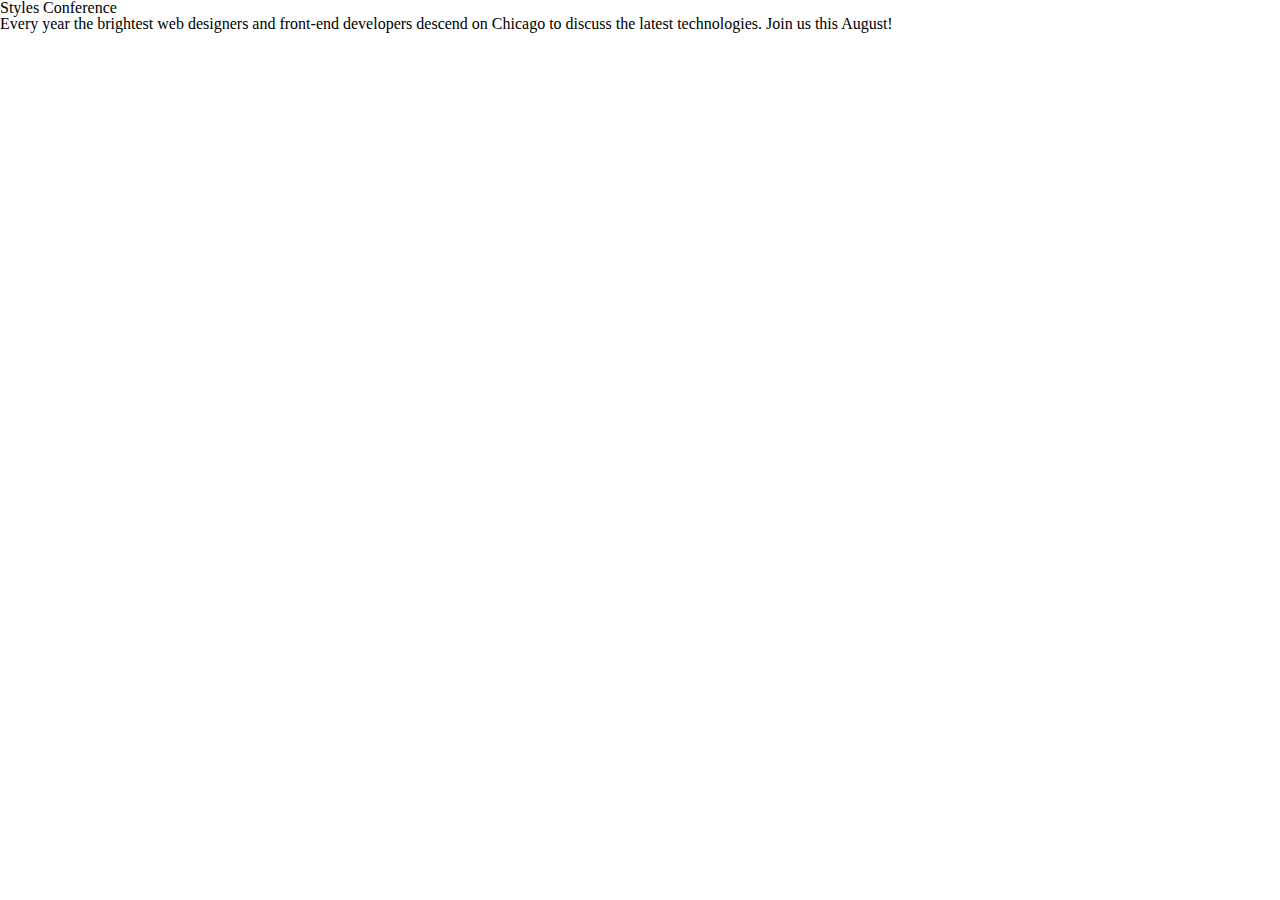
==== index.html @ ef527df9 "First Upload?" ====
<!DOCTYPE html>
<html lang="en">
	<head>
		<meta charset="utf-8">
		<title>Styles Conference!</title>
		<link rel="stylesheet" href="assets/stylesheets/main.css">
	</head>
	<body>
		<h1>Styles Conference</h1>
		<p>Every year the brightest web designers and front-end developers descend on Chicago to discuss the latest technologies. Join us this August!</p>
	</body>
</html>
---- assets/stylesheets/main.css ----
/* http://meyerweb.com/eric/tools/css/reset/ 2. v2.0 | 20110126
  License: none (public domain)
*/

html, body, div, span, applet, object, iframe,
h1, h2, h3, h4, h5, h6, p, blockquote, pre,
a, abbr, acronym, address, big, cite, code,
del, dfn, em, img, ins, kbd, q, s, samp,
small, strike, strong, sub, sup, tt, var,
b, u, i, center,
dl, dt, dd, ol, ul, li,
fieldset, form, label, legend,
table, caption, tbody, tfoot, thead, tr, th, td,
article, aside, canvas, details, embed,
figure, figcaption, footer, header, hgroup,
menu, nav, output, ruby, section, summary,
time, mark, audio, video {
  margin: 0;
  padding: 0;
  border: 0;
  font-size: 100%;
  font: inherit;
  vertical-align: baseline;
}
/* HTML5 display-role reset for older browsers */
article, aside, details, figcaption, figure,
footer, header, hgroup, menu, nav, section {
  display: block;
}
body {
  line-height: 1;
}
ol, ul {
  list-style: none;
}
blockquote, q {
  quotes: none;
}
blockquote:before, blockquote:after,
q:before, q:after {
  content: '';
  content: none;
}
table {
  border-collapse: collapse;
  border-spacing: 0;
}
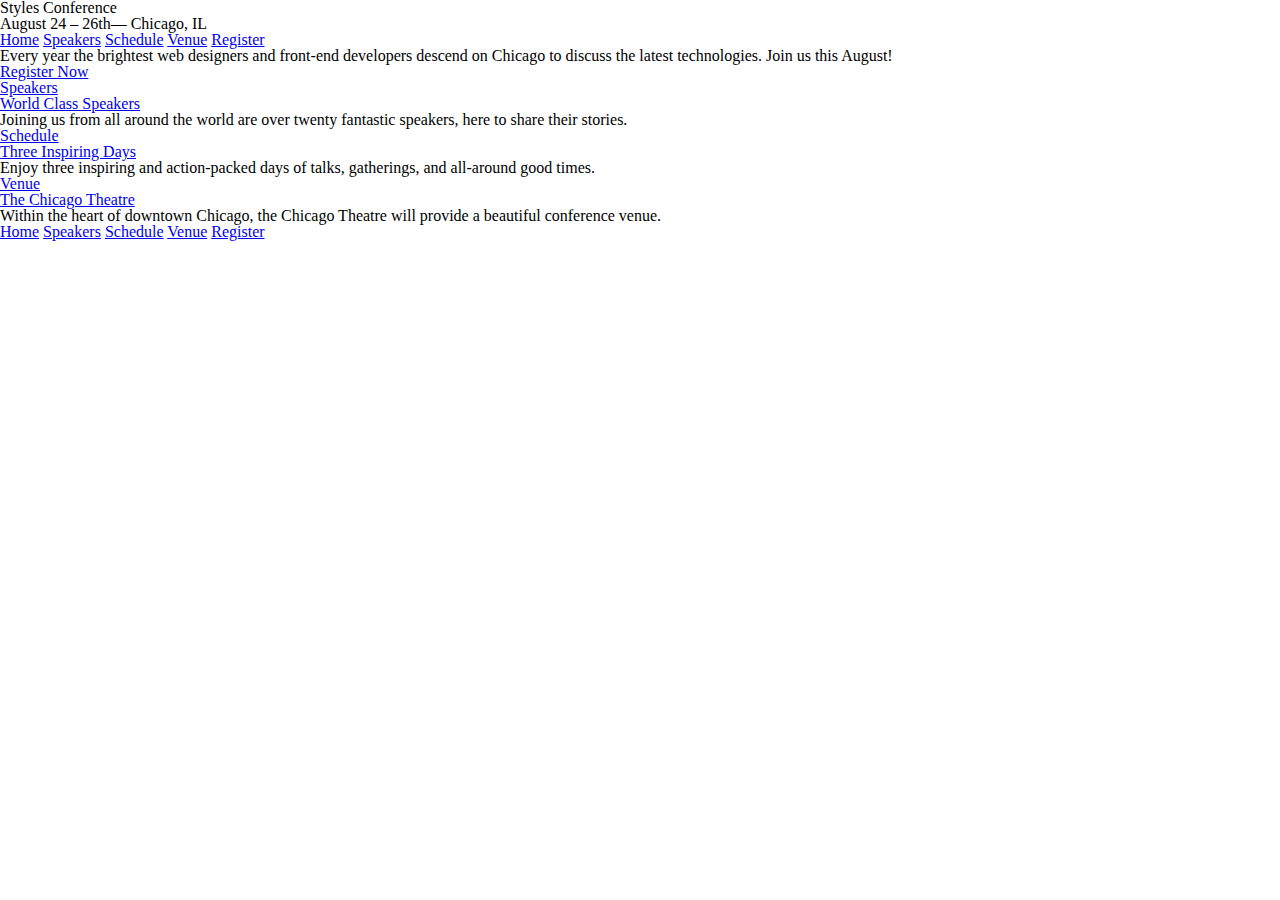
==== commit 6d160343: "Add files via upload" ====
--- a/index.html
+++ b/index.html
@@ -6,7 +6,64 @@
 		<link rel="stylesheet" href="assets/stylesheets/main.css">
 	</head>
 	<body>
-		<h1>Styles Conference</h1>
-		<p>Every year the brightest web designers and front-end developers descend on Chicago to discuss the latest technologies. Join us this August!</p>
+
+		<header class="container">
+			<h1>Styles Conference</h1>
+			<h3> August 24 &ndash; 26th&mdash; Chicago, IL </h3>
+
+			<nav>
+				<a href="index.html">Home</a>
+				<a href="speakers.html">Speakers</a>
+				<a href="schedule.html">Schedule</a>
+				<a href="Venue.html">Venue</a>
+				<a href="register.html">Register</a>
+			</nav>
+
+		</header>
+
+
+		<section>
+			
+			<p>Every year the brightest web designers and front-end developers descend on Chicago to discuss the latest technologies. Join us this August!</p>
+
+			<a href="register.html">Register Now </a>
+		</section>
+
+		<section>
+			<section>
+				<a href="speakers.html">
+					<h5>Speakers</h5>
+					<h3>World Class Speakers</h3>
+				</a>
+				<p>Joining us from all around the world are over twenty fantastic speakers, here to share their stories.</p>
+			</section>
+
+			<section>
+				<a href="schedule.html">
+					<h5>Schedule</h5>
+					<h3>Three Inspiring Days</h3>
+				</a>
+				<p>Enjoy three inspiring and action-packed days of talks, gatherings, and all-around good times.</p>
+			</section>
+
+			<section>
+				<a href="venue.html">
+					<h5>Venue</h5>
+					<h3>The Chicago Theatre</h3>
+				</a>
+				<p> Within the heart of downtown Chicago, the Chicago Theatre will provide a beautiful conference venue.
+				</p>
+			</section>
+		</section>
+
+		<footer class="container">
+			<nav>
+				<a href="index.html">Home</a>
+				<a href="speakers.html">Speakers</a>
+				<a href="schedule.html">Schedule</a>
+				<a href="Venue.html">Venue</a>
+				<a href="register.html">Register</a>
+			</nav>
+		</footer>
 	</body>
 </html>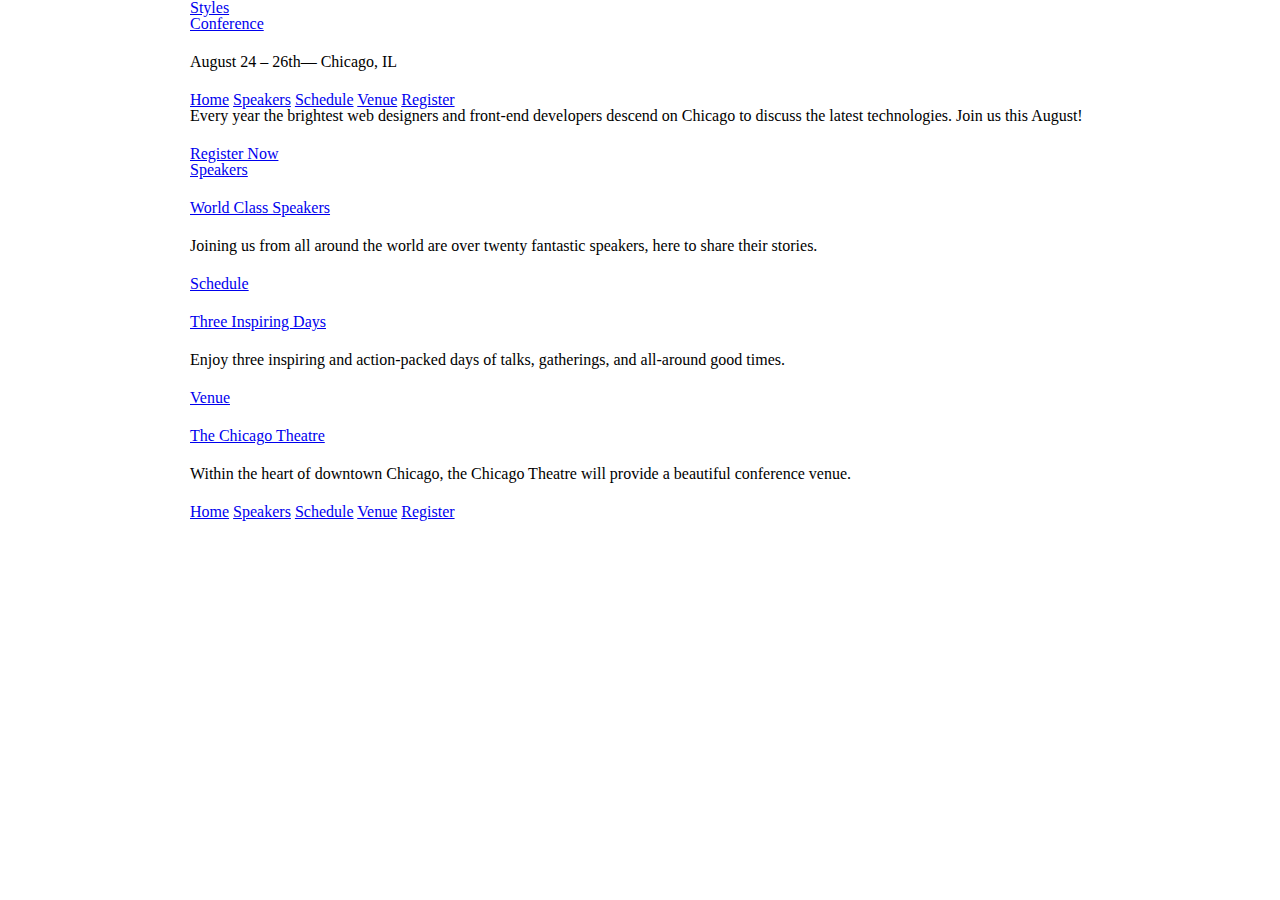
==== commit cfc69a65: "Oct. 3 in class work" ====
--- a/index.html
+++ b/index.html
@@ -7,8 +7,8 @@
 	</head>
 	<body>
 
-		<header class="container">
-			<h1>Styles Conference</h1>
+		<header class="container group">
+			<h1 class="logo"><a href="index.html">Styles <br> Conference</a></h1>
 			<h3> August 24 &ndash; 26th&mdash; Chicago, IL </h3>
 
 			<nav>
@@ -22,41 +22,38 @@
 		</header>
 
 
-		<section>
+		<section class="hero container">
 			
 			<p>Every year the brightest web designers and front-end developers descend on Chicago to discuss the latest technologies. Join us this August!</p>
 
-			<a href="register.html">Register Now </a>
-		</section>
-
-		<section>
+			<a href="register.html" class="btn btn-alt">Register Now </a>
+		</section><!--
+		--><section class="container">
 			<section>
 				<a href="speakers.html">
 					<h5>Speakers</h5>
 					<h3>World Class Speakers</h3>
 				</a>
 				<p>Joining us from all around the world are over twenty fantastic speakers, here to share their stories.</p>
-			</section>
-
-			<section>
+			</section><!--
+		--><section>
 				<a href="schedule.html">
 					<h5>Schedule</h5>
 					<h3>Three Inspiring Days</h3>
 				</a>
 				<p>Enjoy three inspiring and action-packed days of talks, gatherings, and all-around good times.</p>
-			</section>
-
-			<section>
+			</section><!--
+		--><section>
 				<a href="venue.html">
 					<h5>Venue</h5>
 					<h3>The Chicago Theatre</h3>
 				</a>
 				<p> Within the heart of downtown Chicago, the Chicago Theatre will provide a beautiful conference venue.
 				</p>
-			</section>
-		</section>
+			</section><!--
+		--></section>
 
-		<footer class="container">
+		<footer class="primary-footer container group">
 			<nav>
 				<a href="index.html">Home</a>
 				<a href="speakers.html">Speakers</a>
--- a/assets/stylesheets/main.css
+++ b/assets/stylesheets/main.css
@@ -45,3 +45,31 @@
   border-collapse: collapse;
   border-spacing: 0;
 }
+/*
+  ========================================
+  Grid
+  ========================================
+*/
+
+*,
+*:before,
+*:after {
+  -webkit-box-sizing: border-box;
+     -moz-box-sizing: border-box;
+          box-sizing: border-box;
+}
+
+.container {
+  margin: 0 auto;
+  padding-left:30px;
+  padding-right:30px;
+  width:960px;
+}
+/*
+  ========================================
+  Typography
+  ========================================
+*/
+h1,h3,h4,h5,p{
+  margin-bottom:22px;
+}
